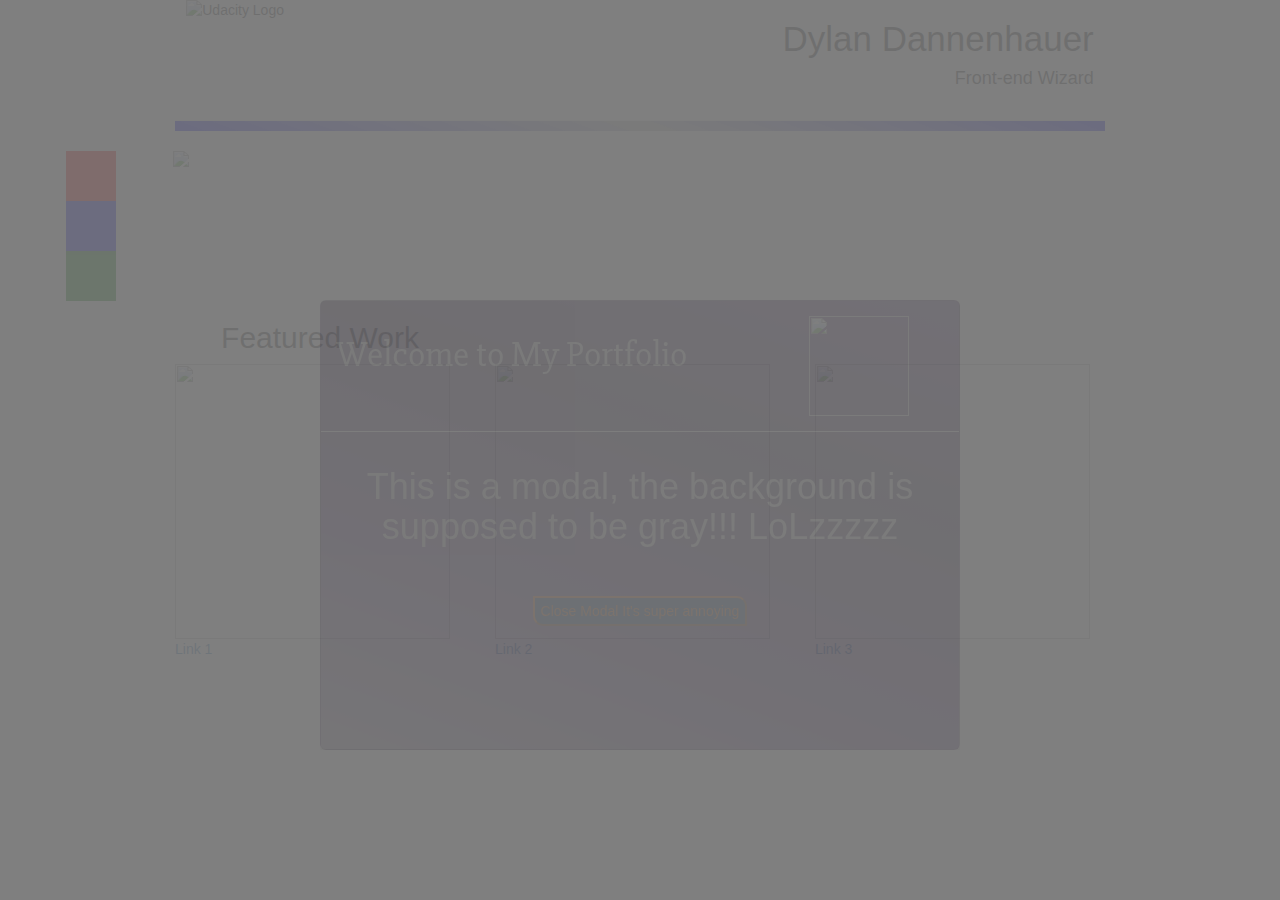
==== index.html @ a6262ef4 "boss all day" ====
<!DOCTYPE html>
<html>

	<head>
		<title>Sup</title>
		<link rel="stylesheet" type="text/css" href="https://maxcdn.bootstrapcdn.com/bootstrap/3.3.5/css/bootstrap.min.css">
		<link rel="stylesheet" type="text/css" href="styles_desktop.css">
		<link href='http://fonts.googleapis.com/css?family=Open+Sans+Condensed:300' rel='stylesheet' type='text/css'>
		<link href='http://fonts.googleapis.com/css?family=Slabo+27px' rel='stylesheet' type='text/css'>
		<meta name="viewport" content="width=device-width, initial-scale=1">
		<script src="https://ajax.googleapis.com/ajax/libs/jquery/1.11.3/jquery.min.js"></script>
		<script src="https://maxcdn.bootstrapcdn.com/bootstrap/3.3.5/js/bootstrap.min.js"></script>
		<script src="mrresponsive.js"></script>

	</head>

	<body>
		<div id="container" class="container-fluid">
			<header id="header" class="row header-row">
				<div class="col-md-3 col-sm-3">
					<img id="udac-img" class="udacity_img img-responsive" src="http://cameronwp.github.io/cpcom/static/udacity_logo.svg" alt="Udacity Logo" />
				</div>
				<div id="name" class="col-md-9 col-sm-9 col-xs-9 text-right">
					<h1 id="my-name" class="name">Dylan Dannenhauer</h1>
					<h4>Front-end Wizard</h4>
				</div>
			</div> 
			<div class="row header-row">
				<div class="col-md-12">
					<hr class="hr">
				</div>
			</div>
			<div id="mr" class="row middle-row">
				<div id="navbar" class="col-md-1 col-sm-1 col-xs-1 pull-left">
					<div class="c c1"></div>
					<div class="c c2"></div>
					<div class="c c3"></div>
				</div>
				<div id="img-col" class="col-md-9 col-sm-9 col-xs-9">
					<img id="mi" class="img-responsive main-img" src="https://2dbdd5116ffa30a49aa8-c03f075f8191fb4e60e74b907071aee8.ssl.cf1.rackcdn.com/2310329_1413180582.7578.jpg" />
				</div>
			</div>
			<div class="row header-row">
				<div class="col-md-4 text-center">
					<h2>Featured Work</h2>
				</div>
			</div>
			<div id="work-row" class="row header-row">
				<div id="img-col-1" class="col-md-4 col-lg-4">
					<img id="img1" class="fw-img img-responsive" src="https://encrypted-tbn2.gstatic.com/images?q=tbn:ANd9GcRuicQI4rl0Gxu2WDnjaNd3EaRRfk0qSFrcdxLiz8H0Q8m4psJQwphEY6s" />
					<a href="#">Link 1</a>
				</div>
				<br class="line-break-for-images">
				<div id="img-col-2" class="col-md-4 col-lg-4">
					<img id="img2" class="fw-img img-responsive" src="https://encrypted-tbn1.gstatic.com/images?q=tbn:ANd9GcRx3r2kRusKkUEw0lq2yI6c-1Ppph0Jf_rNi73o8s0yTRuRjKtUlA" />
					<a href="#">Link 2</a>
				</div>
				<br class="line-break-for-images">
				<div id="img-col-3" class="col-md-4 col-lg-4">
					<img id="img3" class="fw-img img-responsive" src="https://encrypted-tbn1.gstatic.com/images?q=tbn:ANd9GcSOukDLHWtRCHwHtBrvGZm5gRDrFyo7VebrYszD8tceiqhvlyx3" />
					<a href="#">Link 3</a>
				</div>
			</div>
			<div class="row">
				<div class="col-md-6 text-center">
					<div id="welcome_modal" class="modal">
						<div id="mod-con" class="modal-content custom-content">
							<div class="modal-header text-left custom-modal-header">
								<h1 class="pull-left">Welcome to My Portfolio</h1>
								<img class="left-some-more" src="https://scontent-sjc2-1.xx.fbcdn.net/hphotos-xpa1/v/t1.0-9/11705286_1610890235817357_6376179210038737936_n.jpg?oh=acbf944930b2b86409be26ddb7126eb2&oe=56559E66" width="100" height="100">
							</div>
							<div class="modal-body">
								<h1 id="body-content">This is a modal, the background is supposed to be gray!!! LoLzzzzz</h1>
								<br>
								<br>
								<button class="close-modal-btn" onclick="closeModal();">Close Modal It's super annoying</button>
							</div>
						</div>
					</div>
				</div>
			</div> 
		</div>
	</body>
</html>
---- styles_desktop.css ----
/** {
box-sizing: border-box;
border: 1px solid blue;
}*/
.fw-img {
	width: 275px;
	height: 275px;
}

.fwi {
	margin-left: 2%;
}

.middle-row {
	width: 100%;
	margin-left: 4%;
}

.navbar {
	width: 25%;
}

.header-row {
	width: 75%;
	margin: 0 auto;
}
.main-img {
	width: 100%;
}

.udacity_img {
	width: 100px;
	height: 100px;
}

.hr {
	height: 10px;
	background: linear-gradient(200deg, blue, silver, blue);
}

.center {}

.c1 {
	width: 50px;
	height: 50px;
	background: red;
}

.c2 {
	width: 50px;
	height: 50px;
	background: blue;
}

.c3 {
	width: 50px;
	height: 50px;
	background: green;
}

.custom-content {
	height: 100%;
	background: linear-gradient(200deg, #502B75, #301A46,#502B75, #837690);
}

.custom-modal-header {
	font-family: 'Slabo 27px', serif;
	color: silver;
}

.close-modal-btn {
	border-top-right-radius: 10px;
	border-bottom-left-radius: 10px;
	background-color: #003366;
	border-color: #CC5200;
	color: #CC5200;
	height: 30px;
}

.left-some-more {
	margin-left: 20%;
}
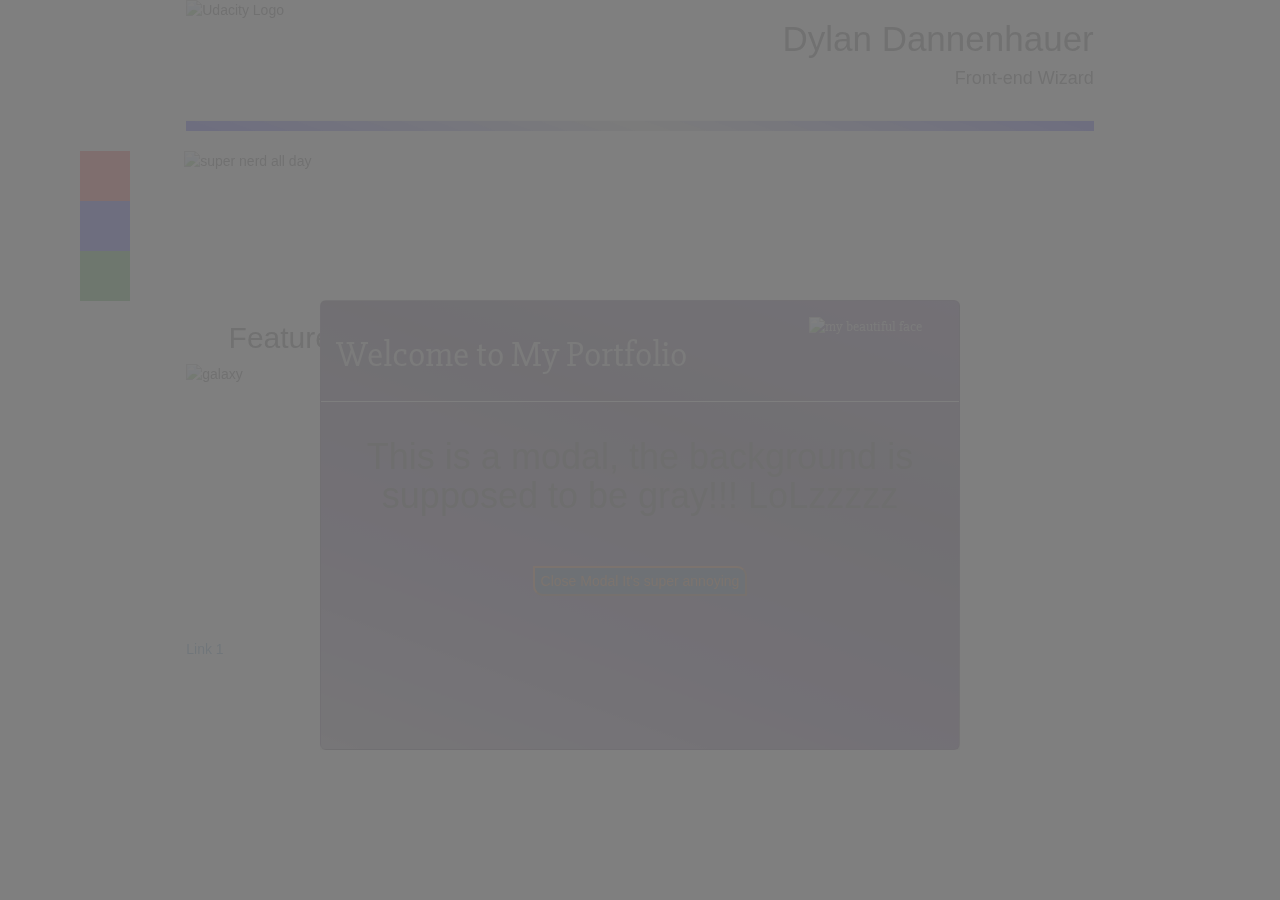
==== commit 80caf1b3: "boss all day" ====
--- a/index.html
+++ b/index.html
@@ -5,8 +5,8 @@
 		<title>Sup</title>
 		<link rel="stylesheet" type="text/css" href="https://maxcdn.bootstrapcdn.com/bootstrap/3.3.5/css/bootstrap.min.css">
 		<link rel="stylesheet" type="text/css" href="styles_desktop.css">
-		<link href='http://fonts.googleapis.com/css?family=Open+Sans+Condensed:300' rel='stylesheet' type='text/css'>
-		<link href='http://fonts.googleapis.com/css?family=Slabo+27px' rel='stylesheet' type='text/css'>
+		<link href="http://fonts.googleapis.com/css?family=Open+Sans+Condensed:300" rel="stylesheet" type="text/css">
+		<link href="http://fonts.googleapis.com/css?family=Slabo+27px" rel="stylesheet" type="text/css">
 		<meta name="viewport" content="width=device-width, initial-scale=1">
 		<script src="https://ajax.googleapis.com/ajax/libs/jquery/1.11.3/jquery.min.js"></script>
 		<script src="https://maxcdn.bootstrapcdn.com/bootstrap/3.3.5/js/bootstrap.min.js"></script>
@@ -16,7 +16,7 @@
 
 	<body>
 		<div id="container" class="container-fluid">
-			<header id="header" class="row header-row">
+			<div id="header" class="row header-row">
 				<div class="col-md-3 col-sm-3">
 					<img id="udac-img" class="udacity_img img-responsive" src="http://cameronwp.github.io/cpcom/static/udacity_logo.svg" alt="Udacity Logo" />
 				</div>
@@ -37,7 +37,7 @@
 					<div class="c c3"></div>
 				</div>
 				<div id="img-col" class="col-md-9 col-sm-9 col-xs-9">
-					<img id="mi" class="img-responsive main-img" src="https://2dbdd5116ffa30a49aa8-c03f075f8191fb4e60e74b907071aee8.ssl.cf1.rackcdn.com/2310329_1413180582.7578.jpg" />
+					<img id="mi" class="img-responsive main-img" src="https://2dbdd5116ffa30a49aa8-c03f075f8191fb4e60e74b907071aee8.ssl.cf1.rackcdn.com/2310329_1413180582.7578.jpg" alt="super nerd all day">
 				</div>
 			</div>
 			<div class="row header-row">
@@ -47,17 +47,17 @@
 			</div>
 			<div id="work-row" class="row header-row">
 				<div id="img-col-1" class="col-md-4 col-lg-4">
-					<img id="img1" class="fw-img img-responsive" src="https://encrypted-tbn2.gstatic.com/images?q=tbn:ANd9GcRuicQI4rl0Gxu2WDnjaNd3EaRRfk0qSFrcdxLiz8H0Q8m4psJQwphEY6s" />
+					<img id="img1" class="fw-img img-responsive" src="https://encrypted-tbn2.gstatic.com/images?q=tbn:ANd9GcRuicQI4rl0Gxu2WDnjaNd3EaRRfk0qSFrcdxLiz8H0Q8m4psJQwphEY6s" alt="galaxy">
 					<a href="#">Link 1</a>
 				</div>
 				<br class="line-break-for-images">
 				<div id="img-col-2" class="col-md-4 col-lg-4">
-					<img id="img2" class="fw-img img-responsive" src="https://encrypted-tbn1.gstatic.com/images?q=tbn:ANd9GcRx3r2kRusKkUEw0lq2yI6c-1Ppph0Jf_rNi73o8s0yTRuRjKtUlA" />
+					<img id="img2" class="fw-img img-responsive" src="https://encrypted-tbn1.gstatic.com/images?q=tbn:ANd9GcRx3r2kRusKkUEw0lq2yI6c-1Ppph0Jf_rNi73o8s0yTRuRjKtUlA" alt="galaxy">
 					<a href="#">Link 2</a>
 				</div>
 				<br class="line-break-for-images">
 				<div id="img-col-3" class="col-md-4 col-lg-4">
-					<img id="img3" class="fw-img img-responsive" src="https://encrypted-tbn1.gstatic.com/images?q=tbn:ANd9GcSOukDLHWtRCHwHtBrvGZm5gRDrFyo7VebrYszD8tceiqhvlyx3" />
+					<img id="img3" class="fw-img img-responsive" src="https://encrypted-tbn1.gstatic.com/images?q=tbn:ANd9GcSOukDLHWtRCHwHtBrvGZm5gRDrFyo7VebrYszD8tceiqhvlyx3" alt="galaxy">
 					<a href="#">Link 3</a>
 				</div>
 			</div>
@@ -67,7 +67,7 @@
 						<div id="mod-con" class="modal-content custom-content">
 							<div class="modal-header text-left custom-modal-header">
 								<h1 class="pull-left">Welcome to My Portfolio</h1>
-								<img class="left-some-more" src="https://scontent-sjc2-1.xx.fbcdn.net/hphotos-xpa1/v/t1.0-9/11705286_1610890235817357_6376179210038737936_n.jpg?oh=acbf944930b2b86409be26ddb7126eb2&oe=56559E66" width="100" height="100">
+								<img class="left-some-more" src="https://scontent-sjc2-1.xx.fbcdn.net/hphotos-xpa1/v/t1.0-9/11705286_1610890235817357_6376179210038737936_n.jpg?oh=acbf944930b2b86409be26ddb7126eb2&oe=56559E66" alt="my beautiful face" width="100" height="100">
 							</div>
 							<div class="modal-body">
 								<h1 id="body-content">This is a modal, the background is supposed to be gray!!! LoLzzzzz</h1>
